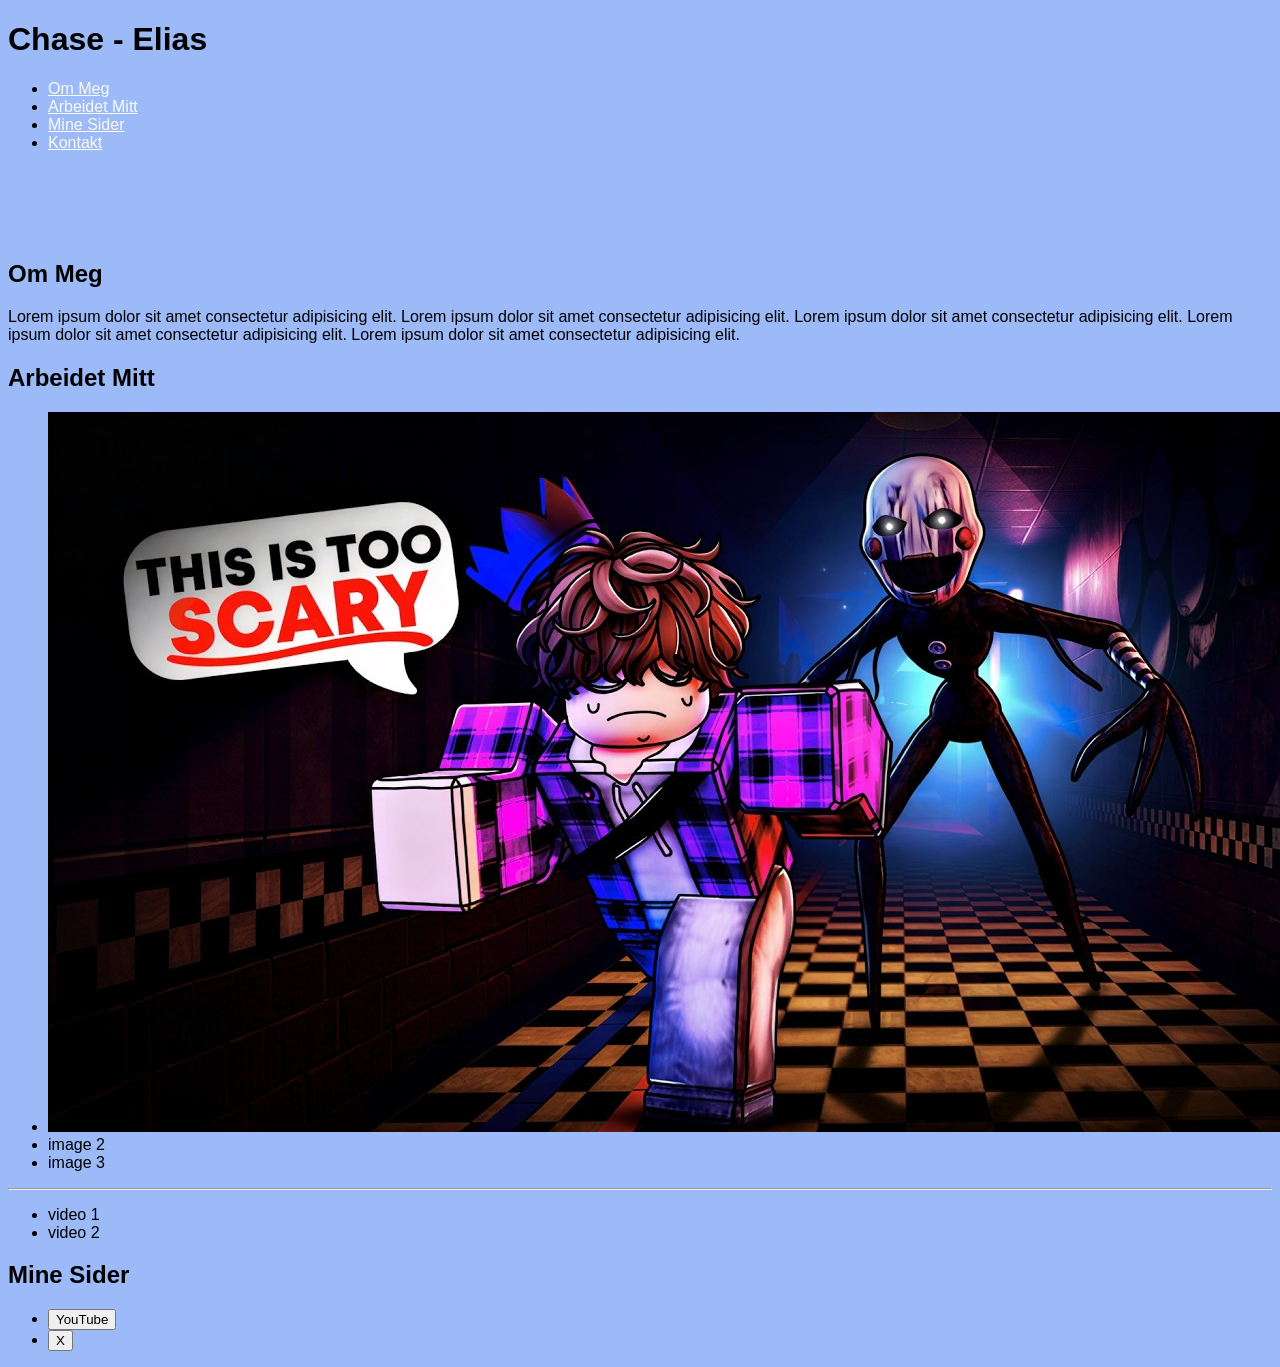
==== index.html @ b9e56b86 "Update index.html" ====
<!DOCTYPE html>
<html lang="no">
<head>
    <meta charset="UTF-8">
    <meta name="viewport" content="width=device-width, initial-scale=1.0">
    <title>Min Hjemmeside</title>
    <link rel="stylesheet" href="stil.css">
</head>
<body>
    <header>
        <h1>Chase - Elias</h1>
    </header>

    <!-- <br> er mellomrom -->
    <!-- <br> -->
    <!-- <hr> er mellomrom med linje -->

    <main>

    <nav>
            <ul>
                <li><a href="#ommeg">Om Meg</a></li>
                <li><a href="#arbeidetmitt">Arbeidet Mitt</a></li>
                <li><a href="#minesider">Mine Sider</a></li>
                <li><a href="">Kontakt</a></li>
            </ul>
        </nav>

        <br>
        <br>
        <br>
        <br>

        <section id="ommeg">
            <h2>Om Meg</h2>
            <p>
                Lorem ipsum dolor sit amet consectetur adipisicing elit.
                Lorem ipsum dolor sit amet consectetur adipisicing elit.
                Lorem ipsum dolor sit amet consectetur adipisicing elit.
                Lorem ipsum dolor sit amet consectetur adipisicing elit.
                Lorem ipsum dolor sit amet consectetur adipisicing elit.
            </p>
        </section>

        <section id="arbeidetmitt">
            <h1>Arbeidet Mitt</h1>
            <ul>
                <li><img src="bilder/High_Quality.jpg" alt=""></li>
                <li>image 2</li>
                <li>image 3</li>
            </ul>

            <hr>

            <ul>
                <li>video 1</li>
                <li>video 2</li>
            </ul>
        </section>

        </main>

    

    <!-- Her er liste MED tall foran (til venstre)
    <ol>
        <li>Nr. 1</li>
        <li>Nr. 2</li>
        <li>Nr. 3</li>
        <li>Nr. 4</li>
    </ol>

    <-- Her er liste UTEN tall foran  -->
    <!-- <ul>
        <li>Nr. 5</li>
        <li>Nr. 6</li>
        <li>Nr. 7</li>
        <li>Nr. 8</li>
    </ul> -->

    <section id="minesider">
        <h1>Mine Sider</h1>

        <ul>
            <li>
                <a href="https://www.youtube.com/@ChaseBloxxx" target="_blank">
            <button>YouTube</button>
        </a>
            </li>

            <li>
                <a href="https://x.com/ChaseBlox" target="_blank">
            <button>X</button>
        </a>
            </li>
        </ul>

        
    </section>



</body>
</html>
---- stil.css ----
body {
    background-color: rgb(156, 186, 247);
    color: rgb(0, 0, 0);
    font-family: sans-serif;
}

a {
    color: rgb(249, 249, 248);
}

a:hover {
    font-size: 1.1rem;
    color: darkgray;
}
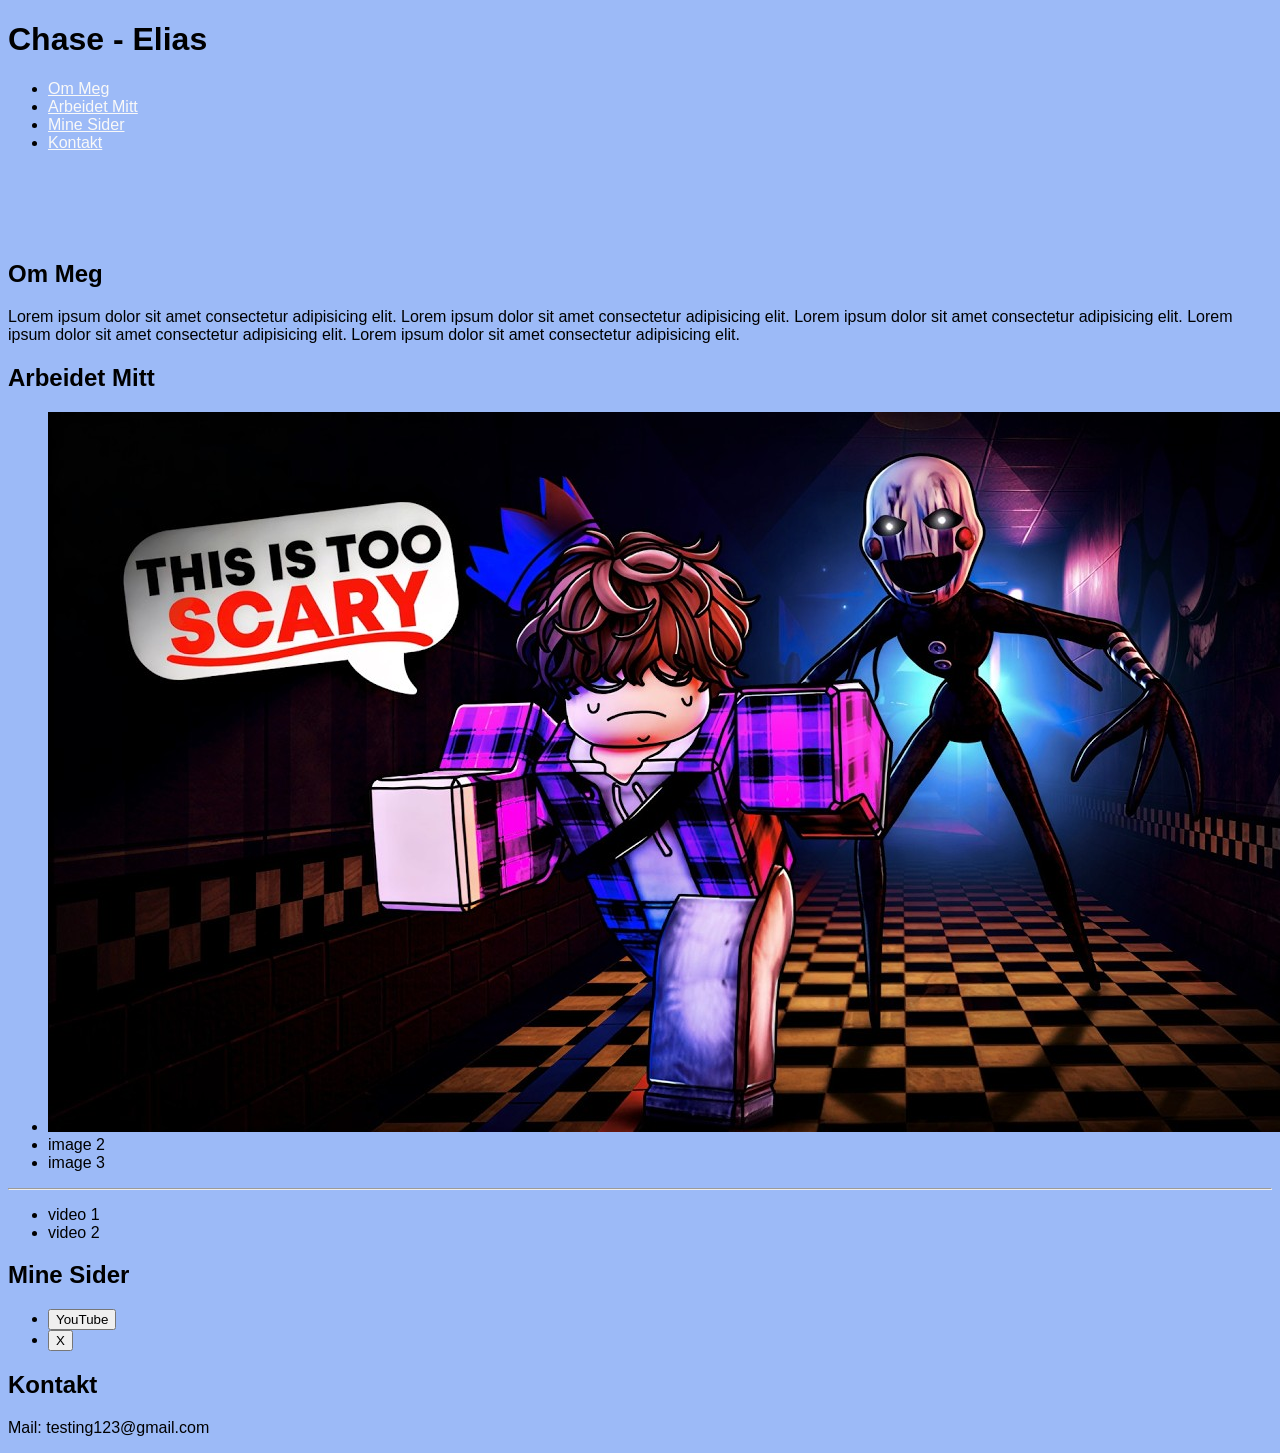
==== commit 956ef9ff: "Update index.html" ====
--- a/index.html
+++ b/index.html
@@ -22,7 +22,7 @@
                 <li><a href="#ommeg">Om Meg</a></li>
                 <li><a href="#arbeidetmitt">Arbeidet Mitt</a></li>
                 <li><a href="#minesider">Mine Sider</a></li>
-                <li><a href="">Kontakt</a></li>
+                <li><a href="#kontakt">Kontakt</a></li>
             </ul>
         </nav>
 
@@ -98,6 +98,14 @@
         
     </section>
 
+    <section id="kontakt">
+        <h1>Kontakt</h1>
+            <p>
+                Mail:
+                testing123@gmail.com
+            </p>
+    </section>
+
 
 
 </body>
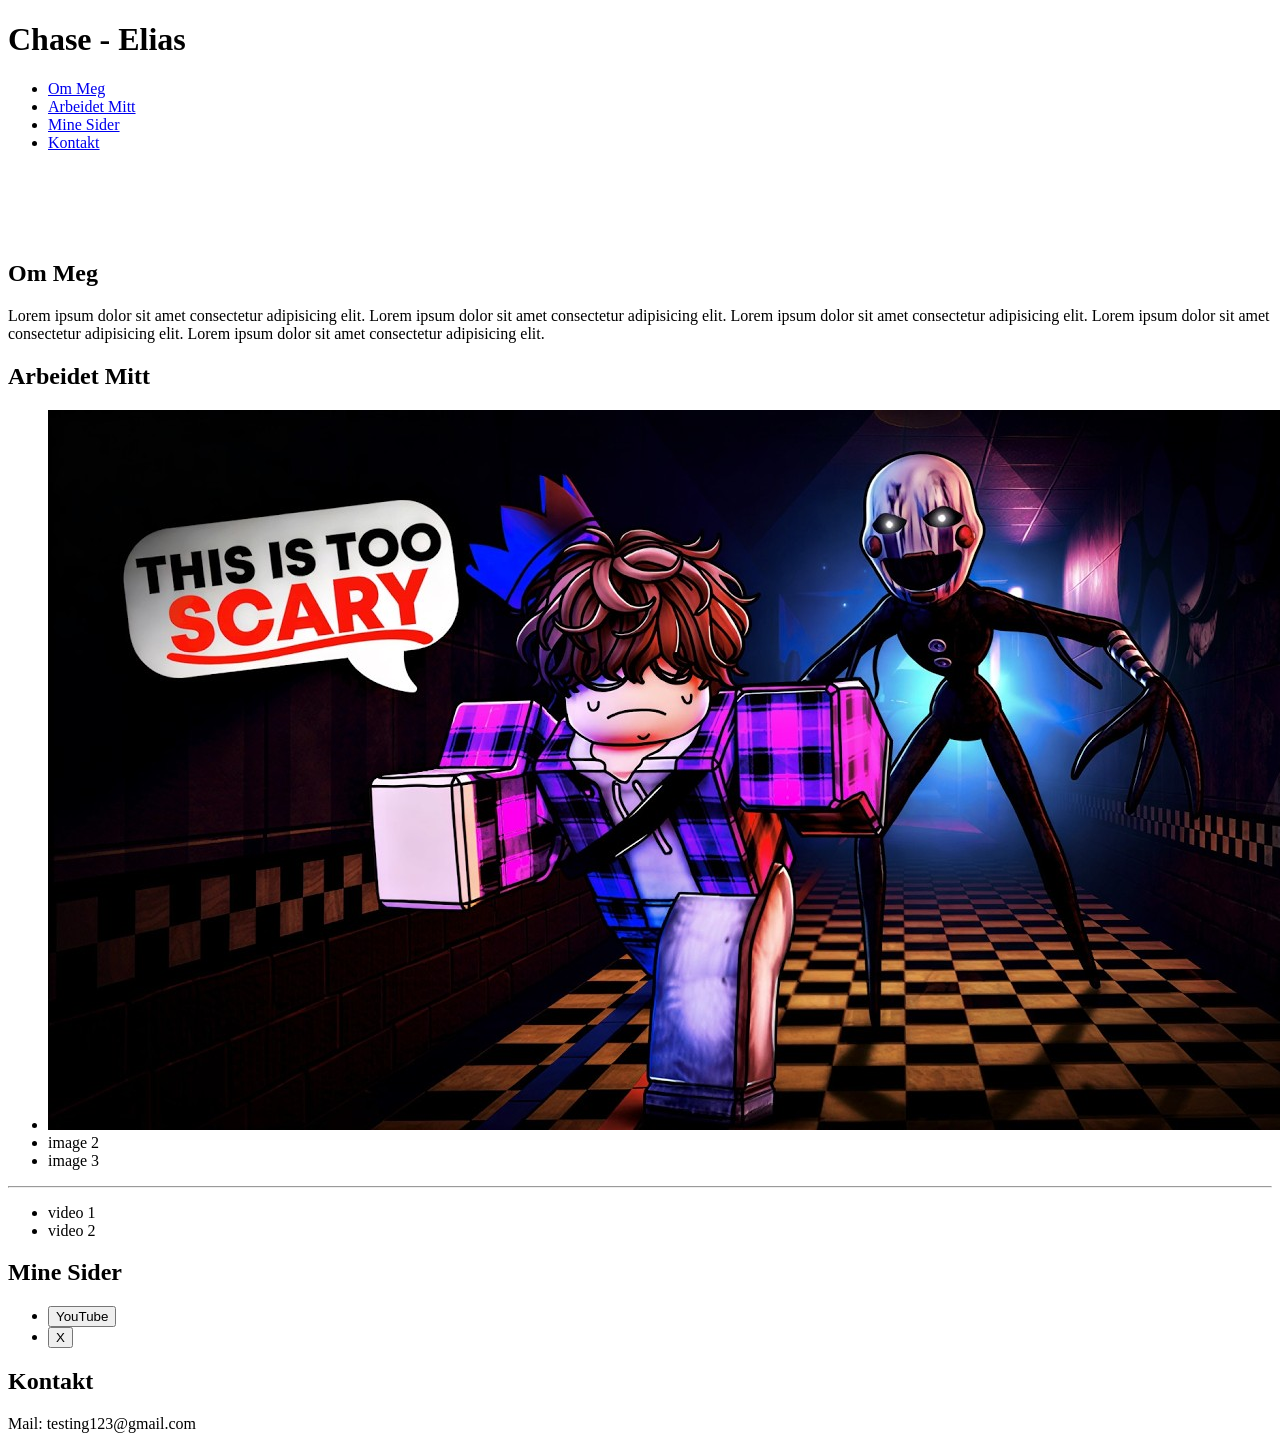
==== commit eaecf44a: "Update index.html" ====
--- a/index.html
+++ b/index.html
@@ -4,7 +4,6 @@
     <meta charset="UTF-8">
     <meta name="viewport" content="width=device-width, initial-scale=1.0">
     <title>Min Hjemmeside</title>
-    <link rel="stylesheet" href="stil.css">
 </head>
 <body>
     <header>
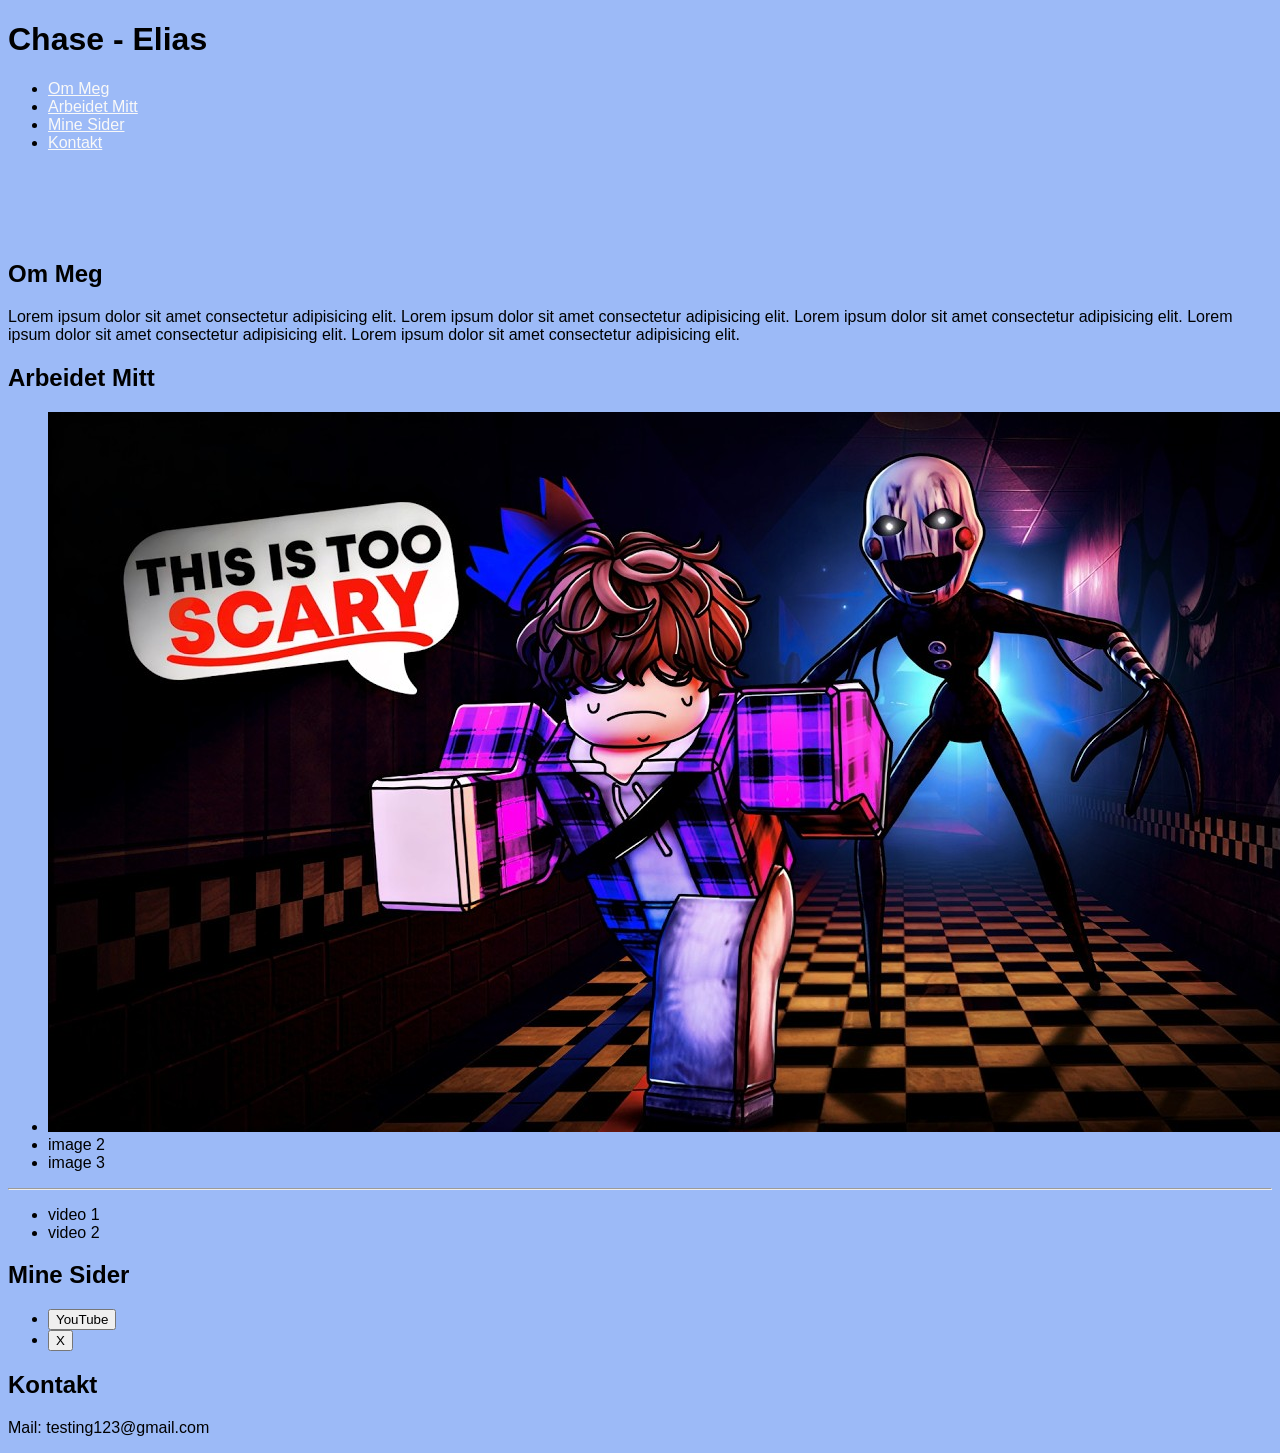
==== commit 4fd9a91d: "hoho" ====
--- a/index.html
+++ b/index.html
@@ -4,6 +4,7 @@
     <meta charset="UTF-8">
     <meta name="viewport" content="width=device-width, initial-scale=1.0">
     <title>Min Hjemmeside</title>
+    <link rel="stylesheet" href="stil.css">
 </head>
 <body>
     <header>
--- a/stil.css
+++ b/stil.css
@@ -0,0 +1,15 @@
+body {
+    background-color: rgb(156, 186, 247);
+    color: rgb(0, 0, 0);
+    font-family: sans-serif;
+}
+
+a {
+    color: rgb(249, 249, 248);
+}
+
+a:hover {
+    font-size: 1.1rem;
+    color: darkgray;
+}
+
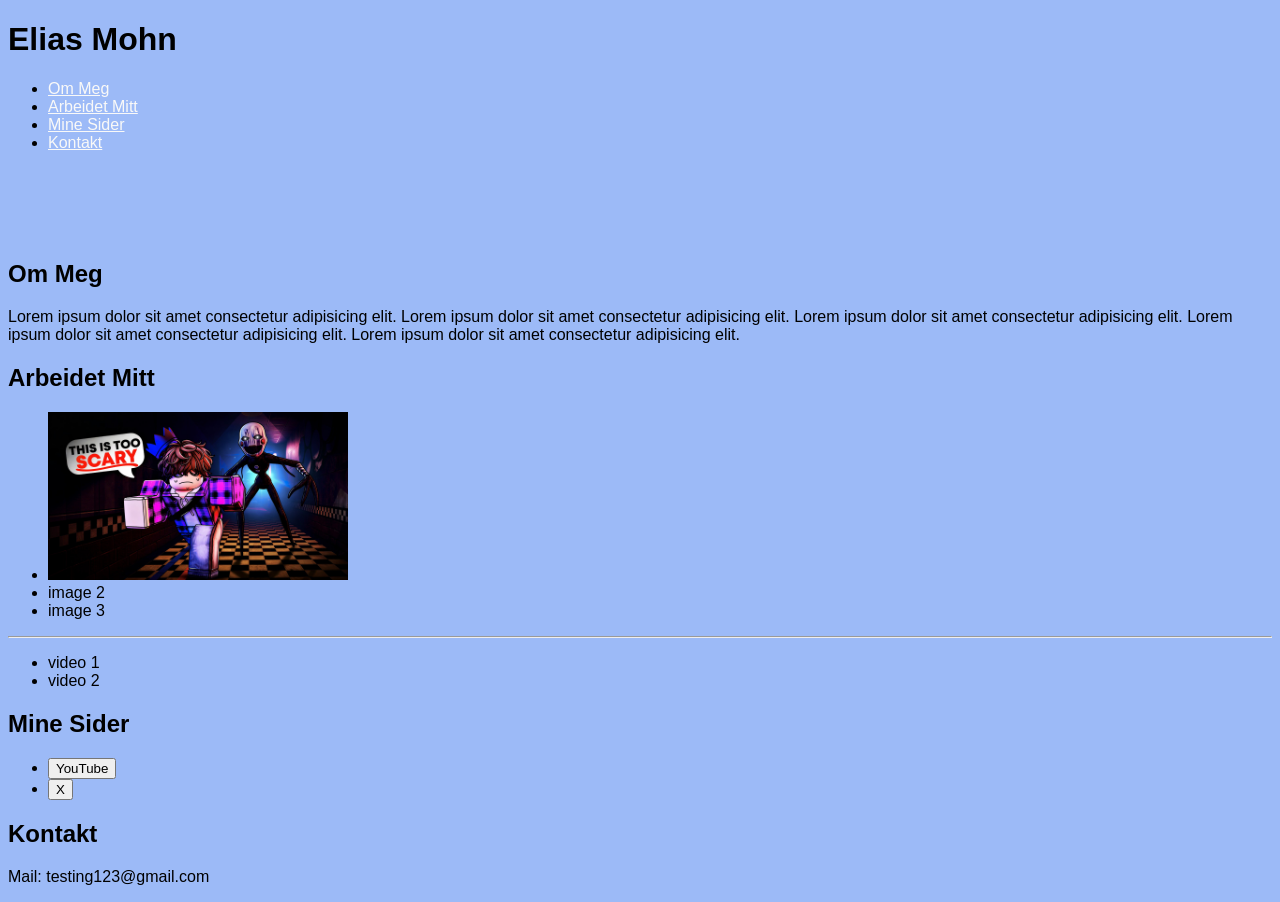
==== commit 310fe694: "Update index.html" ====
--- a/index.html
+++ b/index.html
@@ -8,7 +8,7 @@
 </head>
 <body>
     <header>
-        <h1>Chase - Elias</h1>
+        <h1>Elias Mohn</h1>
     </header>
 
     <!-- <br> er mellomrom -->
@@ -45,7 +45,7 @@
         <section id="arbeidetmitt">
             <h1>Arbeidet Mitt</h1>
             <ul>
-                <li><img src="bilder/High_Quality.jpg" alt=""></li>
+                <li><img src="bilder/High_Quality.jpg" alt="" width="300px"></li>
                 <li>image 2</li>
                 <li>image 3</li>
             </ul>
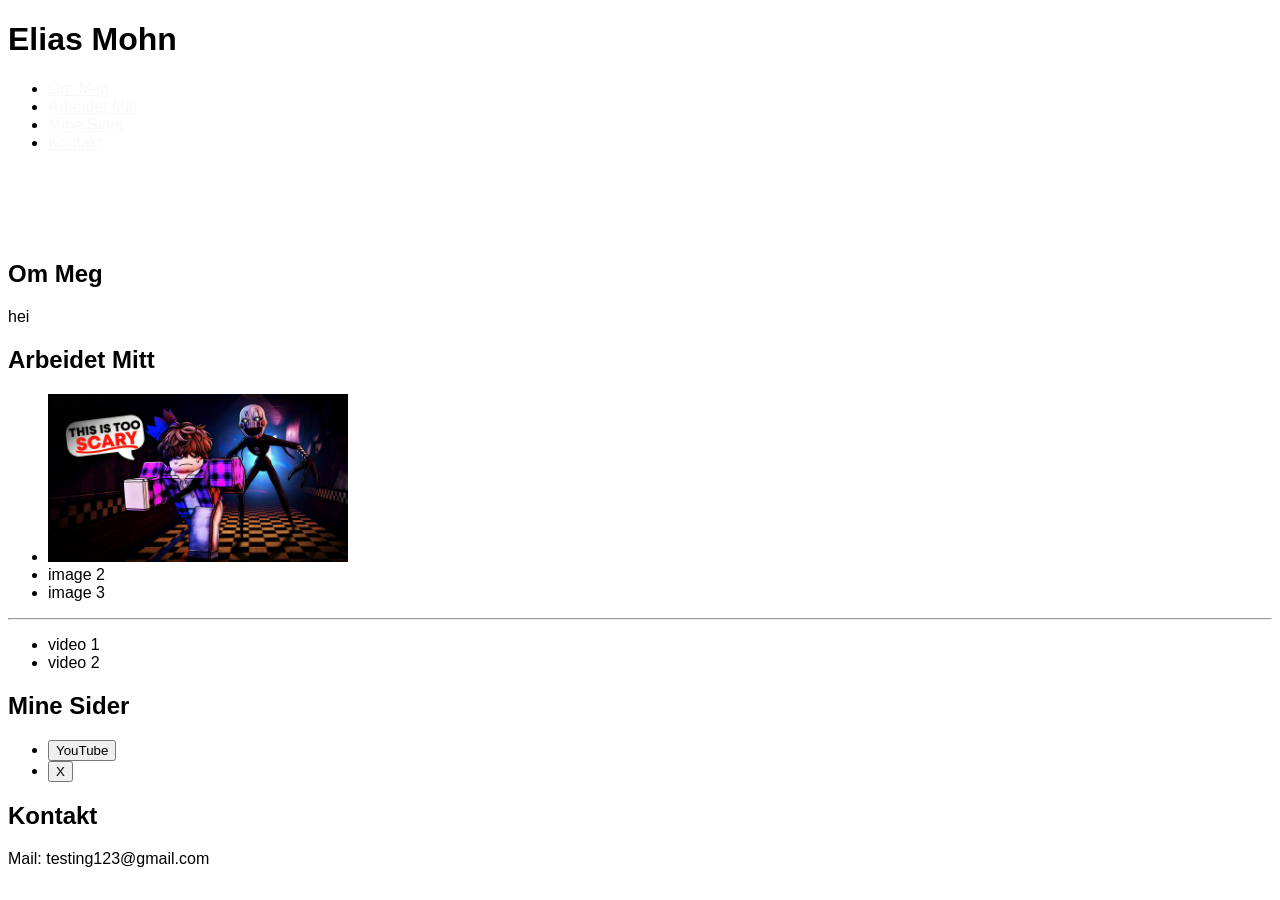
==== commit 6af379f5: "Update index.html" ====
--- a/index.html
+++ b/index.html
@@ -34,11 +34,7 @@
         <section id="ommeg">
             <h2>Om Meg</h2>
             <p>
-                Lorem ipsum dolor sit amet consectetur adipisicing elit.
-                Lorem ipsum dolor sit amet consectetur adipisicing elit.
-                Lorem ipsum dolor sit amet consectetur adipisicing elit.
-                Lorem ipsum dolor sit amet consectetur adipisicing elit.
-                Lorem ipsum dolor sit amet consectetur adipisicing elit.
+                hei
             </p>
         </section>
 
--- a/stil.css
+++ b/stil.css
@@ -1,6 +1,5 @@
 body {
-    background-color: rgb(156, 186, 247);
-    color: rgb(0, 0, 0);
+    background-image: url(file:///C:/Users/chase/OneDrive/Documents/ChaseElias.github.io/bilder/High_Quality.jpg);
     font-family: sans-serif;
 }
 
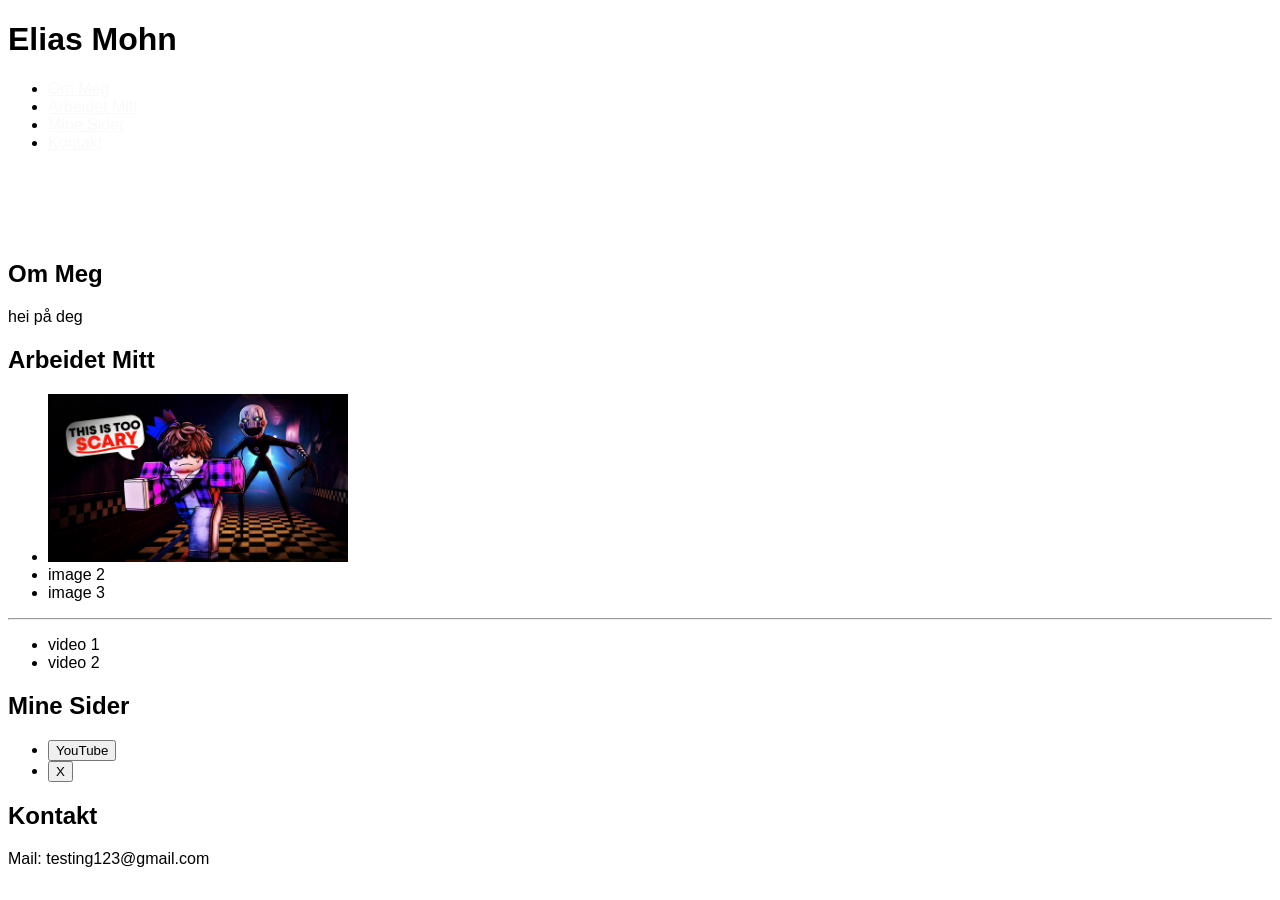
==== commit 13313ea2: "Update index.html" ====
--- a/index.html
+++ b/index.html
@@ -4,7 +4,7 @@
     <meta charset="UTF-8">
     <meta name="viewport" content="width=device-width, initial-scale=1.0">
     <title>Min Hjemmeside</title>
-    <link rel="stylesheet" href="stil.css">
+    <link rel="stylesheet" href="style.css">
 </head>
 <body>
     <header>
@@ -34,7 +34,7 @@
         <section id="ommeg">
             <h2>Om Meg</h2>
             <p>
-                hei
+                hei på deg
             </p>
         </section>
 
--- a/style.css
+++ b/style.css
@@ -0,0 +1,14 @@
+body {
+    background-image: url(https://yt3.googleusercontent.com/Tko4pEy0u4hOnBla9M2Wm4CvX3_9sdtHpaI4rkza76-9ZnDhAT9PkHcPNObDbVR-fYLD-nD4=s900-c-k-c0x00ffffff-no-rj);
+    font-family: 'Segoe UI', Tahoma, Geneva, Verdana, sans-serif;
+}
+
+a {
+    color: rgb(249, 249, 248);
+}
+
+a:hover {
+    font-size: 1.1rem;
+    color: darkgray;
+}
+
